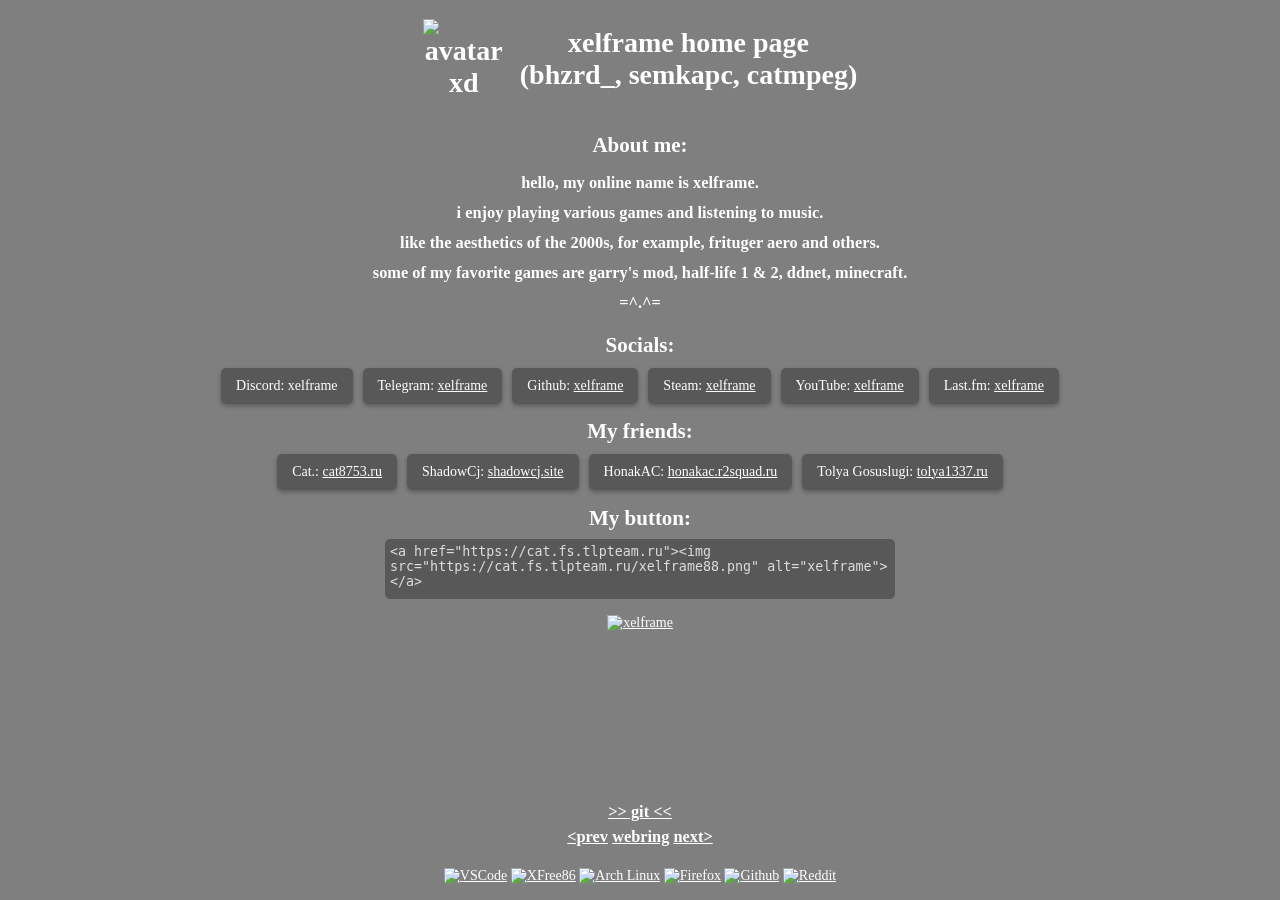
==== index.html @ 2ca51bae "хз чё добавить, идей нет" ====
<!DOCTYPE html>
<html lang="en">
<head>
    <meta charset="UTF-8">
    <meta name="viewport" content="width=device-width,initial-scale=1.0">
    <meta name="description" content="xelframe page">
    <title>xelframe page</title>
    <link rel="icon" href="assets/favicon.png">
    <link rel="preload" href="assets/ConsolasBold.otf" as="font" type="font/otf" crossorigin>
    <link rel="stylesheet" href="assets/styles.css">
</head>
<body>
    <main>
            <h1 class="title">
                <img src="assets/avatar.jpg" width="82" alt="avatar xd"> xelframe home page
                <br>(bhzrd_, semkapc, catmpeg)
            </h1>
            <h2>About me:</h2>
                <h3>hello, my online name is xelframe.</h3>
                <h3>i enjoy playing various games and listening to music.</h3>
                <h3>like the aesthetics of the 2000s, for example, frituger aero and others.</h3>
                <h3>some of my favorite games are garry's mod, half-life 1 & 2, ddnet, minecraft.</h3>
                <h3>=^.^=</h3>
            <h2>Socials:</h2>
                <div class="blocks">
                  <div class="block">Discord: xelframe</div>
                  <div class="block">Telegram: <a href="/telegram">xelframe</a></div>
                  <div class="block">Github: <a href="/github">xelframe</a></div>
                  <div class="block">Steam: <a href="/steam">xelframe</a></div>
                  <div class="block">YouTube: <a href="/youtube">xelframe</a></div>
                  <div class="block">Last.fm: <a href="/lastfm">xelframe</a></div>
                </div>
            <h2>My friends:</h2>
                <div class="blocks">
                  <div class="block">Cat.: <a href="https://cat8753.ru">cat8753.ru</a></div>
                  <div class="block">ShadowCj: <a href="https://shadowcj.site">shadowcj.site</a></div>
                  <div class="block">HonakAC: <a href="https://honakac.r2squad.ru">honakac.r2squad.ru</a></div>
                  <div class="block">Tolya Gosuslugi: <a href="https://tolya1337.ru">tolya1337.ru</a></div>
                </div><br>
                <label for="mybutton">My button:</label>
                <textarea id="mybutton" readonly>
&lt;a href="https://cat.fs.tlpteam.ru"&gt;&lt;img src="https://cat.fs.tlpteam.ru/xelframe88.png" alt="xelframe"&gt;&lt;/a&gt;
                </textarea>
                <br>
            <a href="https://cat.fs.tlpteam.ru"><img src="xelframe88.png" alt="xelframe"></a>
            <div id="last-played" style="display: none">
                <h2>Latest played song:</h2>
                <h3 id="song">~~~~ - ~~~~</h3>
            </div>
            <script src="assets/lastplayed.js" defer></script>
            <br>
            <div class="down">
            <h3><a href="https://cat.fs.tlpteam.ru/git/" target="_blank">&gt;&gt; git &lt;&lt;</a></h3>
            <h3>
                <a href="https://otomir23.me/webring/xelframe/prev">&lt;prev</a>
                <a href="https://otomir23.me/webring" target="_blank">webring</a>
                <a href="https://otomir23.me/webring/xelframe/next">next&gt;</a>
            </h3><br>
                <a href="https://code.visualstudio.com" target="_blank" style="image-rendering:pixelated">
                    <img src="assets/images/vscbutton.gif" height="31" width="88" alt="VSCode"></a>
                <a href="https://xfree86.org" target="_blank" style="image-rendering:pixelated">
                    <img src="assets/images/xfree.gif" height="31" width="88" alt="XFree86"></a>
                <a href="https://archlinux.org" target="_blank" style="image-rendering:pixelated">
                    <img src="assets/images/archlinux.gif" height="31" width="88" alt="Arch Linux"></a>
                <a href="https://firefox.com" target="_blank" style="image-rendering:pixelated">
                    <img src="assets/images/firefox.gif" height="31" width="88" alt="Firefox"></a>
                <a href="https://github.com" target="_blank" style="image-rendering:pixelated">
                    <img src="assets/images/github.gif" height="31" width="88" alt="Github"></a>
                <a href="https://reddit.com" target="_blank" style="image-rendering:pixelated">
                    <img src="assets/images/reddit.gif" height="31" width="88" alt="Reddit"></a>
            </div><br>
    </main>
</body>
</html>
---- assets/styles.css ----
@font-face {
    font-family: 'ConsolasBold';
    src: url('ConsolasBold.otf') format('opentype');
    font-weight: bold;
    font-display: swap;
}

body {
    margin: 0;
    min-height: 100vh;
    display: flex;
    flex-direction: column;
    justify-content: space-between;
    align-items: center;
    font: 14px 'ConsolasBold';
    color: #fff;
    background: url('/assets/background.jpg') center/cover no-repeat;
    text-align: center;
}

main {
    display: flex;
    flex-direction: column;
    min-height: 100vh;
    width: 100%;
    background-color: rgba(0, 0, 0, 0.5);
    backdrop-filter: blur(2px);
    box-sizing: border-box;
}

main > a {
    align-self: center;
}

h2 { 
    margin: 15px 0 10px;
}
h3 {
    margin: 5px 0;
}

.down {
    margin-top: auto;
    width: 100%;
}

a {
    color: #ffffff;
    text-decoration: underline;
}
a:hover {
    opacity: 0.7;
}

.title {
    display: flex;
    justify-content: center;
    align-items: center;
    gap: 15px;
}

.blocks {
  display: flex;
  flex-wrap: wrap;
  gap: 10px;
  justify-content: center;
}

.block {
  padding: 10px 15px;
  background-color: rgba(0, 0, 0, 0.3);
  border-radius: 5px;
  box-shadow: 0 2px 5px rgba(0,0,0,0.3);
}

.h1-404 {
    font-size: 6em;
    font-weight: 400;
    margin: 0 auto;
}

label {
    display: block;
    font-size: 1.5em;
    margin-bottom: 8px;
    font-weight: bold;
    color: #fff;
}

#mybutton {
    height: 50px;
    width: 500px;
    resize: none;
    color: #ddd;
    background-color: rgba(0, 0, 0, 0.3);
    border: none;
    border-radius: 5px;
    padding: 5px;
    overflow: hidden;
    display: block;
    margin: 0 auto;
}

@media (max-width: 800px) {
    h1 { font-size: 1.5rem; }
    h2, h3, label { font-size: 1.1rem; margin: 5px 0; }
    #mybutton { width: 200px; }
    main { padding: 2%;}
}
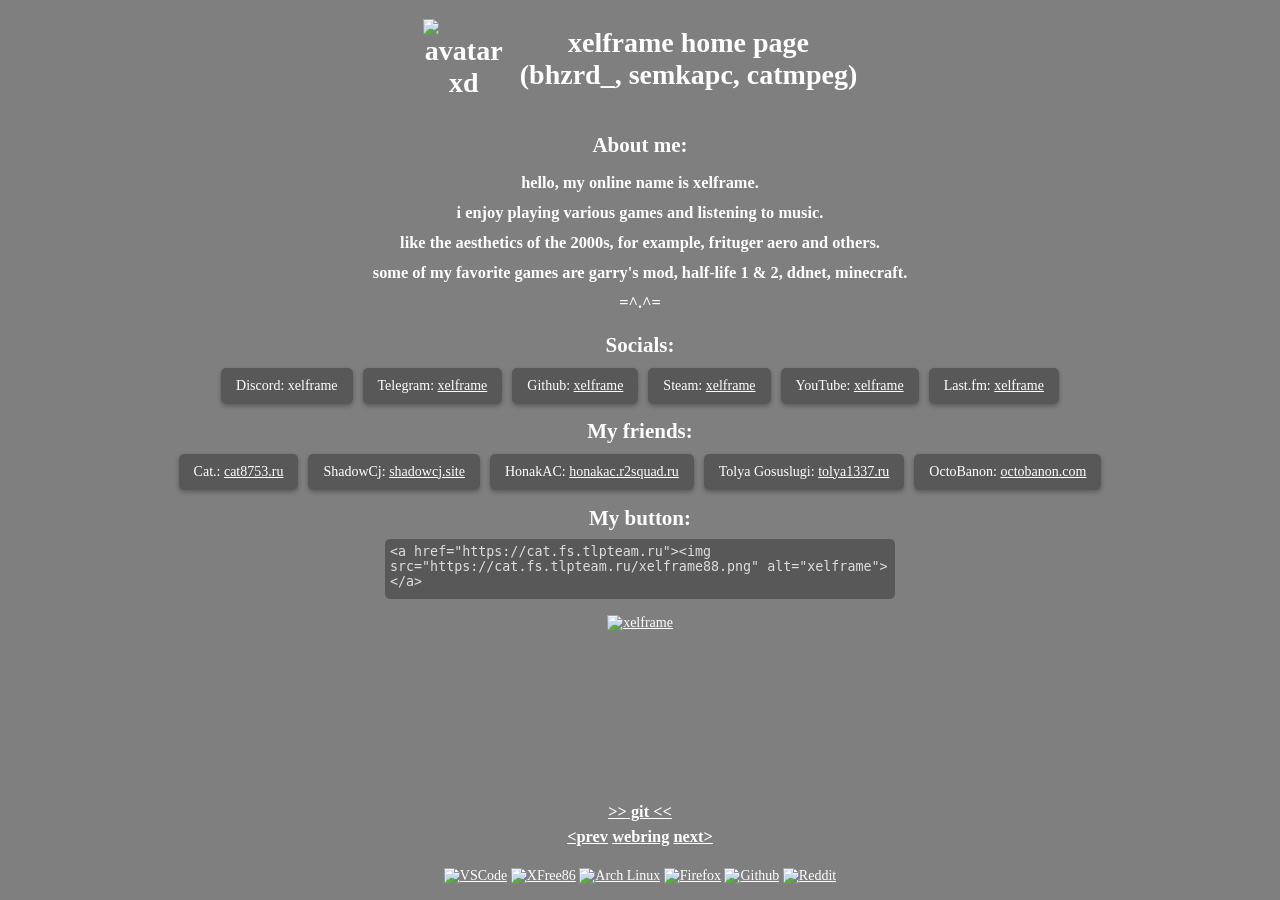
==== commit 68901563: "octobanon" ====
--- a/index.html
+++ b/index.html
@@ -36,6 +36,7 @@
                   <div class="block">ShadowCj: <a href="https://shadowcj.site">shadowcj.site</a></div>
                   <div class="block">HonakAC: <a href="https://honakac.r2squad.ru">honakac.r2squad.ru</a></div>
                   <div class="block">Tolya Gosuslugi: <a href="https://tolya1337.ru">tolya1337.ru</a></div>
+                  <div class="block">OctoBanon: <a href="https://octobanon.com">octobanon.com</a></div>
                 </div><br>
                 <label for="mybutton">My button:</label>
                 <textarea id="mybutton" readonly>
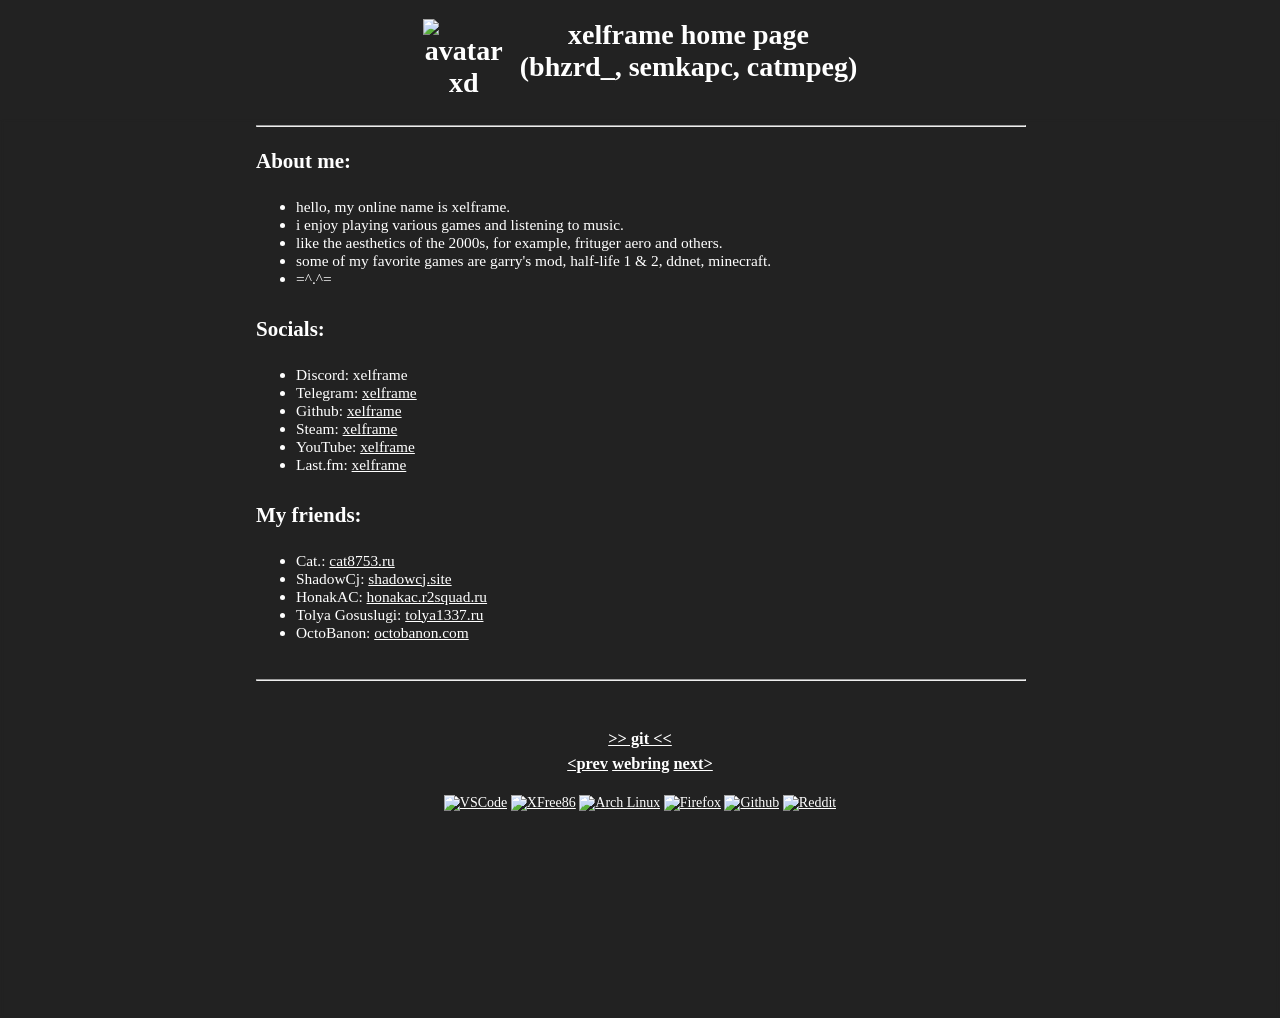
==== commit 5c5c9e40: "da" ====
--- a/index.html
+++ b/index.html
@@ -10,45 +10,47 @@
     <link rel="stylesheet" href="assets/styles.css">
 </head>
 <body>
-    <main>
-            <h1 class="title">
+    <h1 class="title">
                 <img src="assets/avatar.jpg" width="82" alt="avatar xd"> xelframe home page
                 <br>(bhzrd_, semkapc, catmpeg)
-            </h1>
-            <h2>About me:</h2>
-                <h3>hello, my online name is xelframe.</h3>
-                <h3>i enjoy playing various games and listening to music.</h3>
-                <h3>like the aesthetics of the 2000s, for example, frituger aero and others.</h3>
-                <h3>some of my favorite games are garry's mod, half-life 1 & 2, ddnet, minecraft.</h3>
-                <h3>=^.^=</h3>
-            <h2>Socials:</h2>
-                <div class="blocks">
-                  <div class="block">Discord: xelframe</div>
-                  <div class="block">Telegram: <a href="/telegram">xelframe</a></div>
-                  <div class="block">Github: <a href="/github">xelframe</a></div>
-                  <div class="block">Steam: <a href="/steam">xelframe</a></div>
-                  <div class="block">YouTube: <a href="/youtube">xelframe</a></div>
-                  <div class="block">Last.fm: <a href="/lastfm">xelframe</a></div>
-                </div>
-            <h2>My friends:</h2>
-                <div class="blocks">
-                  <div class="block">Cat.: <a href="https://cat8753.ru">cat8753.ru</a></div>
-                  <div class="block">ShadowCj: <a href="https://shadowcj.site">shadowcj.site</a></div>
-                  <div class="block">HonakAC: <a href="https://honakac.r2squad.ru">honakac.r2squad.ru</a></div>
-                  <div class="block">Tolya Gosuslugi: <a href="https://tolya1337.ru">tolya1337.ru</a></div>
-                  <div class="block">OctoBanon: <a href="https://octobanon.com">octobanon.com</a></div>
-                </div><br>
-                <label for="mybutton">My button:</label>
-                <textarea id="mybutton" readonly>
-&lt;a href="https://cat.fs.tlpteam.ru"&gt;&lt;img src="https://cat.fs.tlpteam.ru/xelframe88.png" alt="xelframe"&gt;&lt;/a&gt;
-                </textarea>
-                <br>
-            <a href="https://cat.fs.tlpteam.ru"><img src="xelframe88.png" alt="xelframe"></a>
+    </h1>
+    <main>
+        <hr width="100%">
+                <h2>About me:</h2>
+                <ul>
+                  <li>hello, my online name is xelframe.</li>
+                  <li>i enjoy playing various games and listening to music.</li>
+                  <li>like the aesthetics of the 2000s, for example, frituger aero and others.</li>
+                  <li>some of my favorite games are garry's mod, half-life 1 & 2, ddnet, minecraft.</li>
+                  <li>=^.^=</li>
+                </ul>
+
+                <h2>Socials:</h2>
+                <ul>
+                  <li>Discord: xelframe</li>
+                  <li>Telegram: <a href="/telegram">xelframe</a></li>
+                  <li>Github: <a href="/github">xelframe</a></li>
+                  <li>Steam: <a href="/steam">xelframe</a></li>
+                  <li>YouTube: <a href="/youtube">xelframe</a></li>
+                  <li>Last.fm: <a href="/lastfm">xelframe</a></li>
+                </ul>
+
+                <h2>My friends:</h2>
+                <ul>
+                  <li>Cat.: <a href="https://cat8753.ru">cat8753.ru</a></li>
+                  <li>ShadowCj: <a href="https://shadowcj.site">shadowcj.site</a></li>
+                  <li>HonakAC: <a href="https://honakac.r2squad.ru">honakac.r2squad.ru</a></li>
+                  <li>Tolya Gosuslugi: <a href="https://tolya1337.ru">tolya1337.ru</a></li>
+                  <li>OctoBanon: <a href="https://octobanon.com">octobanon.com</a></li>
+                </ul><br>
             <div id="last-played" style="display: none">
-                <h2>Latest played song:</h2>
-                <h3 id="song">~~~~ - ~~~~</h3>
+              <h2>Latest played song:</h2>
+              <ul>
+                <li id="song">~~~~ - ~~~~</li>
+              </ul>
             </div>
             <script src="assets/lastplayed.js" defer></script>
+            <hr width="100%">
             <br>
             <div class="down">
             <h3><a href="https://cat.fs.tlpteam.ru/git/" target="_blank">&gt;&gt; git &lt;&lt;</a></h3>
--- a/assets/styles.css
+++ b/assets/styles.css
@@ -11,11 +11,11 @@
     display: flex;
     flex-direction: column;
     justify-content: space-between;
-    align-items: center;
+    
     font: 14px 'ConsolasBold';
     color: #fff;
-    background: url('/assets/background.jpg') center/cover no-repeat;
-    text-align: center;
+    /* background: url('/assets/background.jpg') center/cover no-repeat; */
+    background: #222222;
 }
 
 main {
@@ -23,13 +23,15 @@
     flex-direction: column;
     min-height: 100vh;
     width: 100%;
-    background-color: rgba(0, 0, 0, 0.5);
     backdrop-filter: blur(2px);
     box-sizing: border-box;
+    padding-left: 20%;
+    padding-right: 20%;
 }
 
 main > a {
-    align-self: center;
+    display: inline-block;
+    width: fit-content;
 }
 
 h2 { 
@@ -40,8 +42,10 @@
 }
 
 .down {
-    margin-top: auto;
+    margin-top: 20px;
     width: 100%;
+    justify-content: center;
+    text-align: center;
 }
 
 a {
@@ -54,16 +58,15 @@
 
 .title {
     display: flex;
+    gap: 15px;
     justify-content: center;
-    align-items: center;
-    gap: 15px;
+    text-align: center;
 }
 
 .blocks {
   display: flex;
   flex-wrap: wrap;
   gap: 10px;
-  justify-content: center;
 }
 
 .block {
@@ -77,6 +80,10 @@
     font-size: 6em;
     font-weight: 400;
     margin: 0 auto;
+}
+
+li {
+    font-size: 1.1em;
 }
 
 label {
@@ -98,7 +105,6 @@
     padding: 5px;
     overflow: hidden;
     display: block;
-    margin: 0 auto;
 }
 
 @media (max-width: 800px) {
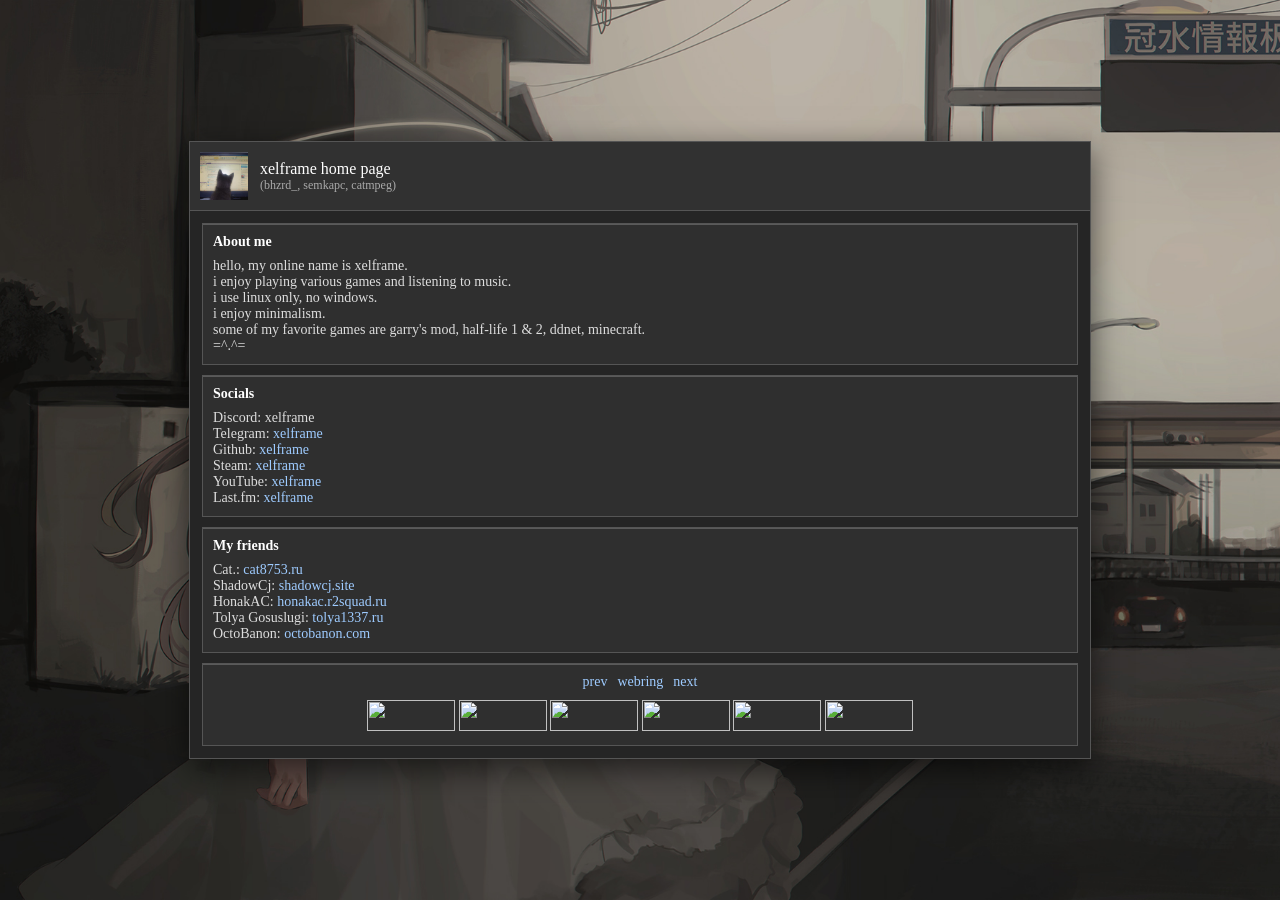
==== commit 2b9e898c: "new design again lol" ====
--- a/index.html
+++ b/index.html
@@ -10,68 +10,70 @@
     <link rel="stylesheet" href="assets/styles.css">
 </head>
 <body>
-    <h1 class="title">
-                <img src="assets/avatar.jpg" width="82" alt="avatar xd"> xelframe home page
-                <br>(bhzrd_, semkapc, catmpeg)
-    </h1>
-    <main>
-        <hr width="100%">
-                <h2>About me:</h2>
-                <ul>
-                  <li>hello, my online name is xelframe.</li>
-                  <li>i enjoy playing various games and listening to music.</li>
-                  <li>like the aesthetics of the 2000s, for example, frituger aero and others.</li>
-                  <li>some of my favorite games are garry's mod, half-life 1 & 2, ddnet, minecraft.</li>
-                  <li>=^.^=</li>
-                </ul>
+    <div class="window">
+        <div class="titlebar">
+            <img src="assets/avatar.jpg" class="avatar">
+            <div>
+                <div class="title">xelframe home page</div>
+                <div class="subtitle">(bhzrd_, semkapc, catmpeg)</div>
+            </div>
+        </div>
 
-                <h2>Socials:</h2>
-                <ul>
-                  <li>Discord: xelframe</li>
-                  <li>Telegram: <a href="/telegram">xelframe</a></li>
-                  <li>Github: <a href="/github">xelframe</a></li>
-                  <li>Steam: <a href="/steam">xelframe</a></li>
-                  <li>YouTube: <a href="/youtube">xelframe</a></li>
-                  <li>Last.fm: <a href="/lastfm">xelframe</a></li>
-                </ul>
+        <div class="content">
+            <div class="panel">
+                <h2>About me</h2>
+                <div>hello, my online name is xelframe.</div>
+                <div>i enjoy playing various games and listening to music.</div>
+                <div>i use linux only, no windows.</div>
+                <div>i enjoy minimalism.</div>
+                <div>some of my favorite games are garry's mod, half-life 1 & 2, ddnet, minecraft.</div>
+                <div>=^.^=</div>
+                <!-- <div><a href="/xelframe_0x62A7397D94F59A82_public.asc" download>gpg key</a></div> -->
+            </div>
 
-                <h2>My friends:</h2>
-                <ul>
-                  <li>Cat.: <a href="https://cat8753.ru">cat8753.ru</a></li>
-                  <li>ShadowCj: <a href="https://shadowcj.site">shadowcj.site</a></li>
-                  <li>HonakAC: <a href="https://honakac.r2squad.ru">honakac.r2squad.ru</a></li>
-                  <li>Tolya Gosuslugi: <a href="https://tolya1337.ru">tolya1337.ru</a></li>
-                  <li>OctoBanon: <a href="https://octobanon.com">octobanon.com</a></li>
-                </ul><br>
-            <div id="last-played" style="display: none">
-              <h2>Latest played song:</h2>
-              <ul>
-                <li id="song">~~~~ - ~~~~</li>
-              </ul>
+            <div class="panel">
+                <h2>Socials</h2>
+                <div>Discord: xelframe</div>
+                <div>Telegram: <a href="/telegram">xelframe</a></div>
+                <div>Github: <a href="/github">xelframe</a></div>
+                <div>Steam: <a href="/steam">xelframe</a></div>
+                <div>YouTube: <a href="/youtube">xelframe</a></div>
+                <div>Last.fm: <a href="/lastfm">xelframe</a></div>
             </div>
-            <script src="assets/lastplayed.js" defer></script>
-            <hr width="100%">
-            <br>
-            <div class="down">
-            <h3><a href="https://cat.fs.tlpteam.ru/git/" target="_blank">&gt;&gt; git &lt;&lt;</a></h3>
-            <h3>
-                <a href="https://otomir23.me/webring/xelframe/prev">&lt;prev</a>
-                <a href="https://otomir23.me/webring" target="_blank">webring</a>
-                <a href="https://otomir23.me/webring/xelframe/next">next&gt;</a>
-            </h3><br>
-                <a href="https://code.visualstudio.com" target="_blank" style="image-rendering:pixelated">
-                    <img src="assets/images/vscbutton.gif" height="31" width="88" alt="VSCode"></a>
-                <a href="https://xfree86.org" target="_blank" style="image-rendering:pixelated">
-                    <img src="assets/images/xfree.gif" height="31" width="88" alt="XFree86"></a>
-                <a href="https://archlinux.org" target="_blank" style="image-rendering:pixelated">
-                    <img src="assets/images/archlinux.gif" height="31" width="88" alt="Arch Linux"></a>
-                <a href="https://firefox.com" target="_blank" style="image-rendering:pixelated">
-                    <img src="assets/images/firefox.gif" height="31" width="88" alt="Firefox"></a>
-                <a href="https://github.com" target="_blank" style="image-rendering:pixelated">
-                    <img src="assets/images/github.gif" height="31" width="88" alt="Github"></a>
-                <a href="https://reddit.com" target="_blank" style="image-rendering:pixelated">
-                    <img src="assets/images/reddit.gif" height="31" width="88" alt="Reddit"></a>
-            </div><br>
-    </main>
+
+            <div class="panel">
+                <h2>My friends</h2>
+                <div>Cat.: <a href="https://cat8753.ru">cat8753.ru</a></div>
+                <div>ShadowCj: <a href="https://shadowcj.site">shadowcj.site</a></div>
+                <div>HonakAC: <a href="https://honakac.r2squad.ru">honakac.r2squad.ru</a></div>
+                <div>Tolya Gosuslugi: <a href="https://tolya1337.ru">tolya1337.ru</a></div>
+                <div>OctoBanon: <a href="https://octobanon.com">octobanon.com</a></div>
+            </div>
+
+            <div id="last-played" class="panel hidden">
+                <h2>Latest played song</h2>
+                <div id="song">~~~~ - ~~~~</div>
+            </div>
+
+            <div class="panel footer">
+                <div class="webring">
+                    <a href="https://otomir23.me/webring/xelframe/prev">prev</a>
+                    <a href="https://otomir23.me/webring" target="_blank">webring</a>
+                    <a href="https://otomir23.me/webring/xelframe/next">next</a>
+                </div>
+
+                <div class="x8831">
+                    <a href="https://code.visualstudio.com" target="_blank"><img src="assets/images/vscbutton.gif"></a>
+                    <a href="https://xfree86.org" target="_blank"><img src="assets/images/xfree.gif"></a>
+                    <a href="https://archlinux.org" target="_blank"><img src="assets/images/archlinux.gif"></a>
+                    <a href="https://firefox.com" target="_blank"><img src="assets/images/firefox.gif"></a>
+                    <a href="https://github.com" target="_blank"><img src="assets/images/github.gif"></a>
+                    <a href="https://reddit.com" target="_blank"><img src="assets/images/reddit.gif"></a>
+                </div>
+            </div>
+        </div>
+    </div>
+
+    <script src="assets/lastplayed.js" defer></script>
 </body>
-</html>
+</html>
--- a/assets/styles.css
+++ b/assets/styles.css
@@ -9,107 +9,102 @@
     margin: 0;
     min-height: 100vh;
     display: flex;
-    flex-direction: column;
-    justify-content: space-between;
-    
+    justify-content: center;
+    align-items: center;
+    /* background: #2b2b2b; */
+    background: url('/assets/background.jpg') center/cover no-repeat; 
     font: 14px 'ConsolasBold';
-    color: #fff;
-    /* background: url('/assets/background.jpg') center/cover no-repeat; */
-    background: #222222;
+    color: #ddd;
 }
 
-main {
+.window {
+    width: 900px;
+    background: #252525;
+    border: 1px solid #555;
+    box-shadow: inset 0 1px #666, 0 10px 30px rgba(0,0,0,0.6);
     display: flex;
     flex-direction: column;
-    min-height: 100vh;
-    width: 100%;
-    backdrop-filter: blur(2px);
-    box-sizing: border-box;
-    padding-left: 20%;
-    padding-right: 20%;
 }
 
-main > a {
-    display: inline-block;
-    width: fit-content;
+.titlebar {
+    display: flex;
+    align-items: center;
+    gap: 12px;
+    padding: 10px;
+    background: #313131;
+    border-bottom: 1px solid #555;
 }
 
-h2 { 
-    margin: 15px 0 10px;
-}
-h3 {
-    margin: 5px 0;
+.avatar {
+    width: 48px;
+    height: 48px;
 }
 
-.down {
-    margin-top: 20px;
-    width: 100%;
-    justify-content: center;
-    text-align: center;
+.title {
+    font-size: 16px;
+    color: #fff;
+}
+
+.subtitle {
+    font-size: 12px;
+    color: #aaa;
+}
+
+.content {
+    padding: 12px;
+    display: flex;
+    flex-direction: column;
+    gap: 10px;
+}
+
+.panel {
+    background: #2f2f2f;
+    border: 1px solid #555;
+    box-shadow: inset 0 1px #5a5a5a;
+    padding: 10px;
+}
+
+h2 {
+    margin: 0 0 8px;
+    font-size: 14px;
+    color: #fff;
 }
 
 a {
-    color: #ffffff;
+    color: #9ecbff;
+    text-decoration: none;
+}
+
+a:hover {
     text-decoration: underline;
 }
-a:hover {
-    opacity: 0.7;
+
+.footer {
+    display: flex;
+    flex-direction: column;
+    gap: 10px;
+    align-items: center;
 }
 
-.title {
+.webring, .links {
     display: flex;
-    gap: 15px;
-    justify-content: center;
-    text-align: center;
+    gap: 10px;
 }
 
-.blocks {
-  display: flex;
-  flex-wrap: wrap;
-  gap: 10px;
+.x8831 img {
+    image-rendering: pixelated;
+    height: 31px;
+    width: 88px;
 }
 
-.block {
-  padding: 10px 15px;
-  background-color: rgba(0, 0, 0, 0.3);
-  border-radius: 5px;
-  box-shadow: 0 2px 5px rgba(0,0,0,0.3);
+.hidden {
+    display: none;
 }
 
-.h1-404 {
-    font-size: 6em;
-    font-weight: 400;
-    margin: 0 auto;
-}
-
-li {
-    font-size: 1.1em;
-}
-
-label {
-    display: block;
-    font-size: 1.5em;
-    margin-bottom: 8px;
-    font-weight: bold;
-    color: #fff;
-}
-
-#mybutton {
-    height: 50px;
-    width: 500px;
-    resize: none;
-    color: #ddd;
-    background-color: rgba(0, 0, 0, 0.3);
-    border: none;
-    border-radius: 5px;
-    padding: 5px;
-    overflow: hidden;
-    display: block;
-}
-
-@media (max-width: 800px) {
-    h1 { font-size: 1.5rem; }
-    h2, h3, label { font-size: 1.1rem; margin: 5px 0; }
-    #mybutton { width: 200px; }
-    main { padding: 2%;}
-}
+@media (max-width: 900px) {
+    .window {
+        width: 100%;
+        height: 100%;
+        border: none;
+    }
+}
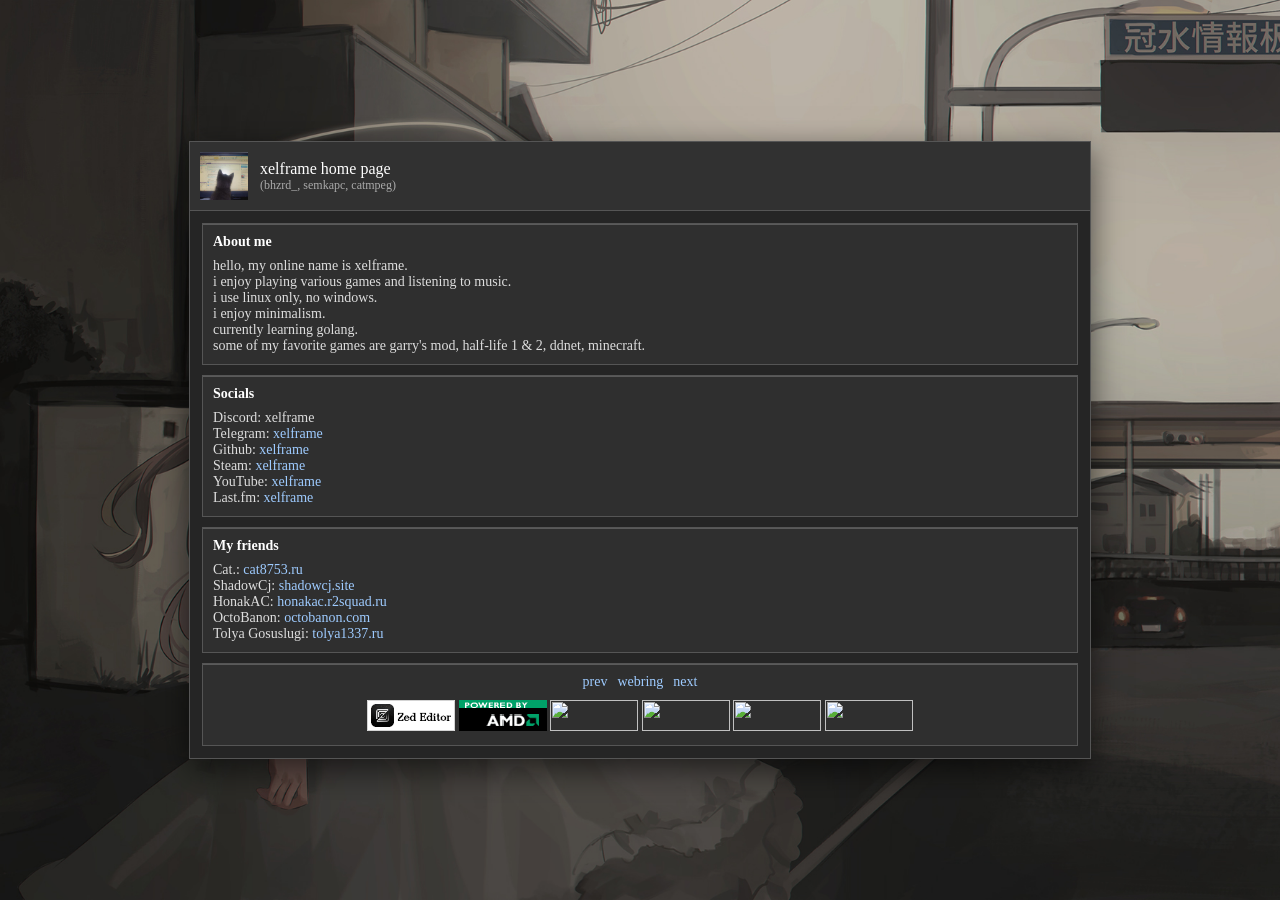
==== commit 5e845b64: "changed some 88x31s, tweaked about me a bit" ====
--- a/index.html
+++ b/index.html
@@ -5,14 +5,14 @@
     <meta name="viewport" content="width=device-width,initial-scale=1.0">
     <meta name="description" content="xelframe page">
     <title>xelframe page</title>
-    <link rel="icon" href="assets/favicon.png">
-    <link rel="preload" href="assets/ConsolasBold.otf" as="font" type="font/otf" crossorigin>
-    <link rel="stylesheet" href="assets/styles.css">
+    <link rel="icon" href="/assets/favicon.png">
+    <link rel="preload" href="/assets/ConsolasBold.otf" as="font" type="font/otf" crossorigin>
+    <link rel="stylesheet" href="/assets/styles.css">
 </head>
 <body>
     <div class="window">
         <div class="titlebar">
-            <img src="assets/avatar.jpg" class="avatar">
+            <img src="/assets/avatar.jpg" class="avatar">
             <div>
                 <div class="title">xelframe home page</div>
                 <div class="subtitle">(bhzrd_, semkapc, catmpeg)</div>
@@ -26,8 +26,8 @@
                 <div>i enjoy playing various games and listening to music.</div>
                 <div>i use linux only, no windows.</div>
                 <div>i enjoy minimalism.</div>
+                <div>currently learning golang.</div>
                 <div>some of my favorite games are garry's mod, half-life 1 & 2, ddnet, minecraft.</div>
-                <div>=^.^=</div>
                 <!-- <div><a href="/xelframe_0x62A7397D94F59A82_public.asc" download>gpg key</a></div> -->
             </div>
 
@@ -46,8 +46,8 @@
                 <div>Cat.: <a href="https://cat8753.ru">cat8753.ru</a></div>
                 <div>ShadowCj: <a href="https://shadowcj.site">shadowcj.site</a></div>
                 <div>HonakAC: <a href="https://honakac.r2squad.ru">honakac.r2squad.ru</a></div>
+                <div>OctoBanon: <a href="https://octobanon.com">octobanon.com</a></div>
                 <div>Tolya Gosuslugi: <a href="https://tolya1337.ru">tolya1337.ru</a></div>
-                <div>OctoBanon: <a href="https://octobanon.com">octobanon.com</a></div>
             </div>
 
             <div id="last-played" class="panel hidden">
@@ -63,8 +63,8 @@
                 </div>
 
                 <div class="x8831">
-                    <a href="https://code.visualstudio.com" target="_blank"><img src="assets/images/vscbutton.gif"></a>
-                    <a href="https://xfree86.org" target="_blank"><img src="assets/images/xfree.gif"></a>
+                    <a href="https://zed.dev" target="_blank"><img src="assets/images/zed.gif"></a>
+                    <a href="https://amd.com" target="_blank"><img src="assets/images/amd_powered.gif"></a>
                     <a href="https://archlinux.org" target="_blank"><img src="assets/images/archlinux.gif"></a>
                     <a href="https://firefox.com" target="_blank"><img src="assets/images/firefox.gif"></a>
                     <a href="https://github.com" target="_blank"><img src="assets/images/github.gif"></a>
@@ -76,4 +76,4 @@
 
     <script src="assets/lastplayed.js" defer></script>
 </body>
-</html>+</html>
--- a/assets/styles.css
+++ b/assets/styles.css
@@ -1,6 +1,6 @@
 @font-face {
-    font-family: 'ConsolasBold';
-    src: url('ConsolasBold.otf') format('opentype');
+    font-family: "ConsolasBold";
+    src: url("ConsolasBold.otf") format("opentype");
     font-weight: bold;
     font-display: swap;
 }
@@ -12,8 +12,8 @@
     justify-content: center;
     align-items: center;
     /* background: #2b2b2b; */
-    background: url('/assets/background.jpg') center/cover no-repeat; 
-    font: 14px 'ConsolasBold';
+    background: url("/assets/background.jpg") center/cover no-repeat;
+    font: 14px "ConsolasBold";
     color: #ddd;
 }
 
@@ -21,7 +21,9 @@
     width: 900px;
     background: #252525;
     border: 1px solid #555;
-    box-shadow: inset 0 1px #666, 0 10px 30px rgba(0,0,0,0.6);
+    box-shadow:
+        inset 0 1px #666,
+        0 10px 30px rgba(0, 0, 0, 0.6);
     display: flex;
     flex-direction: column;
 }
@@ -86,7 +88,8 @@
     align-items: center;
 }
 
-.webring, .links {
+.webring,
+.links {
     display: flex;
     gap: 10px;
 }
@@ -101,10 +104,22 @@
     display: none;
 }
 
+.div-404 {
+    justify-content: center;
+    display: flex;
+    font-size: 6em;
+}
+
+.link-404 {
+    justify-content: center;
+    display: flex;
+    font-size: 3em;
+}
+
 @media (max-width: 900px) {
     .window {
         width: 100%;
         height: 100%;
         border: none;
     }
-}+}
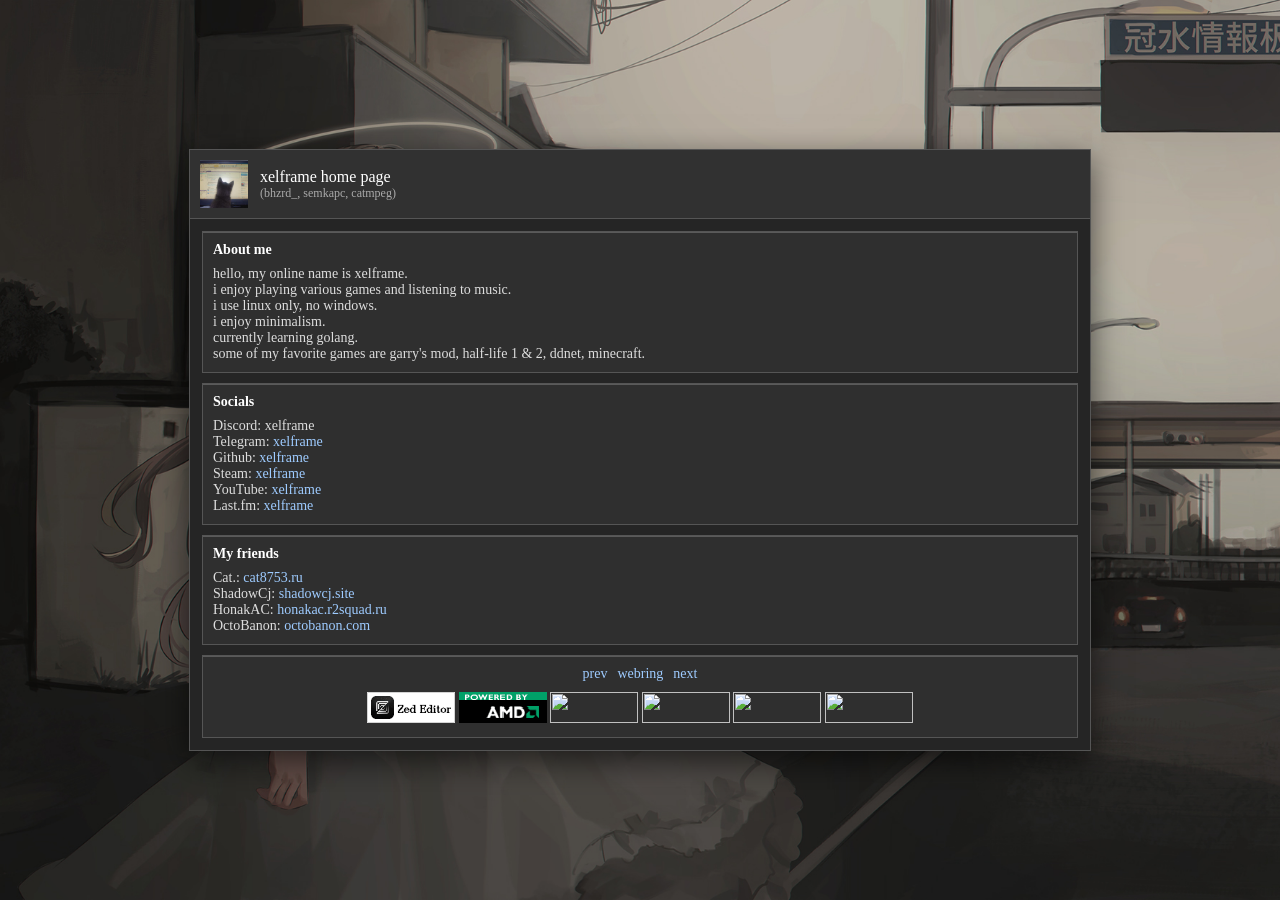
==== commit 782facec: "был(а) давно" ====
--- a/index.html
+++ b/index.html
@@ -47,7 +47,6 @@
                 <div>ShadowCj: <a href="https://shadowcj.site">shadowcj.site</a></div>
                 <div>HonakAC: <a href="https://honakac.r2squad.ru">honakac.r2squad.ru</a></div>
                 <div>OctoBanon: <a href="https://octobanon.com">octobanon.com</a></div>
-                <div>Tolya Gosuslugi: <a href="https://tolya1337.ru">tolya1337.ru</a></div>
             </div>
 
             <div id="last-played" class="panel hidden">
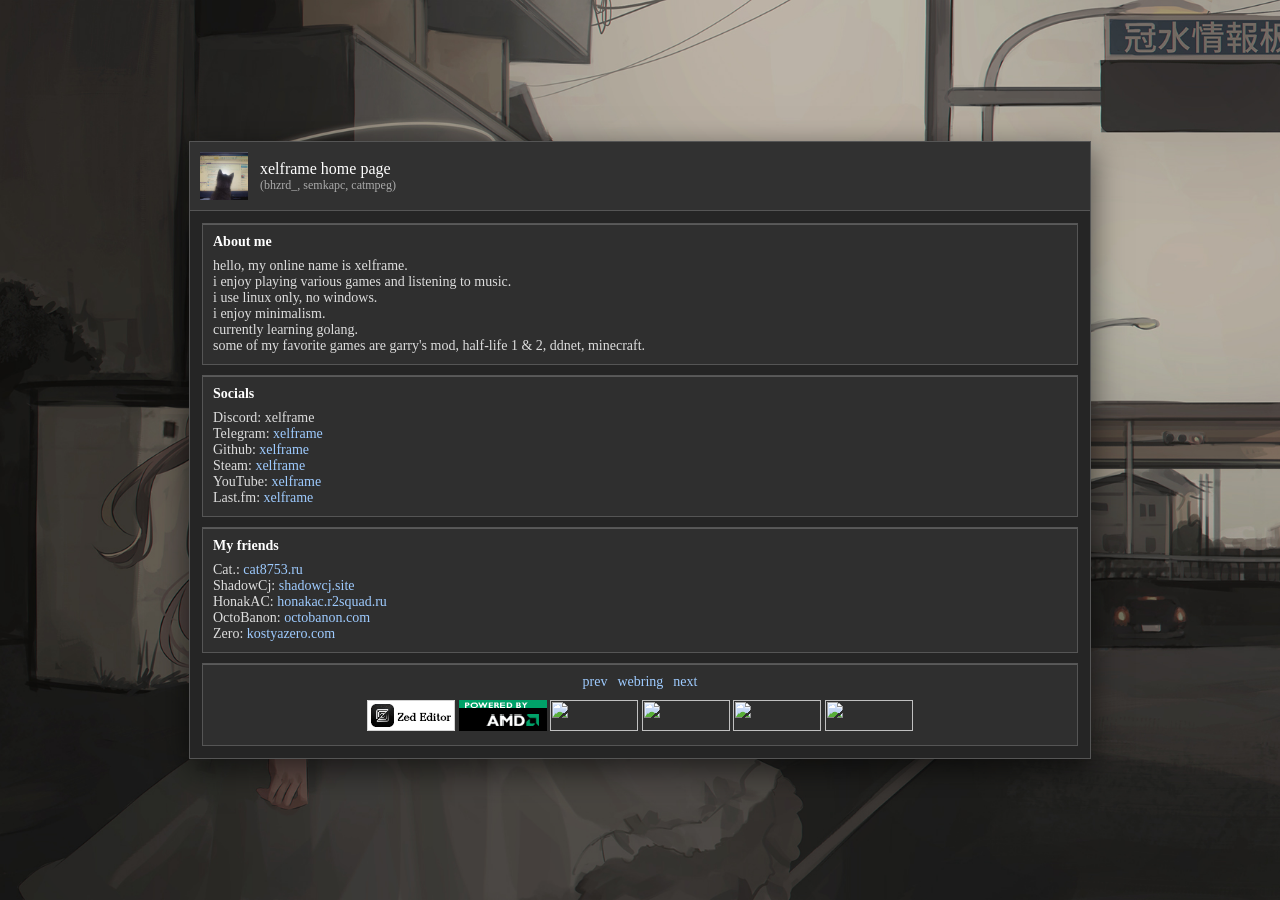
==== commit 96c34d12: "превед" ====
--- a/index.html
+++ b/index.html
@@ -47,6 +47,7 @@
                 <div>ShadowCj: <a href="https://shadowcj.site">shadowcj.site</a></div>
                 <div>HonakAC: <a href="https://honakac.r2squad.ru">honakac.r2squad.ru</a></div>
                 <div>OctoBanon: <a href="https://octobanon.com">octobanon.com</a></div>
+                <div>Zero: <a href="https://kostyazero.com">kostyazero.com</a></div>
             </div>
 
             <div id="last-played" class="panel hidden">
